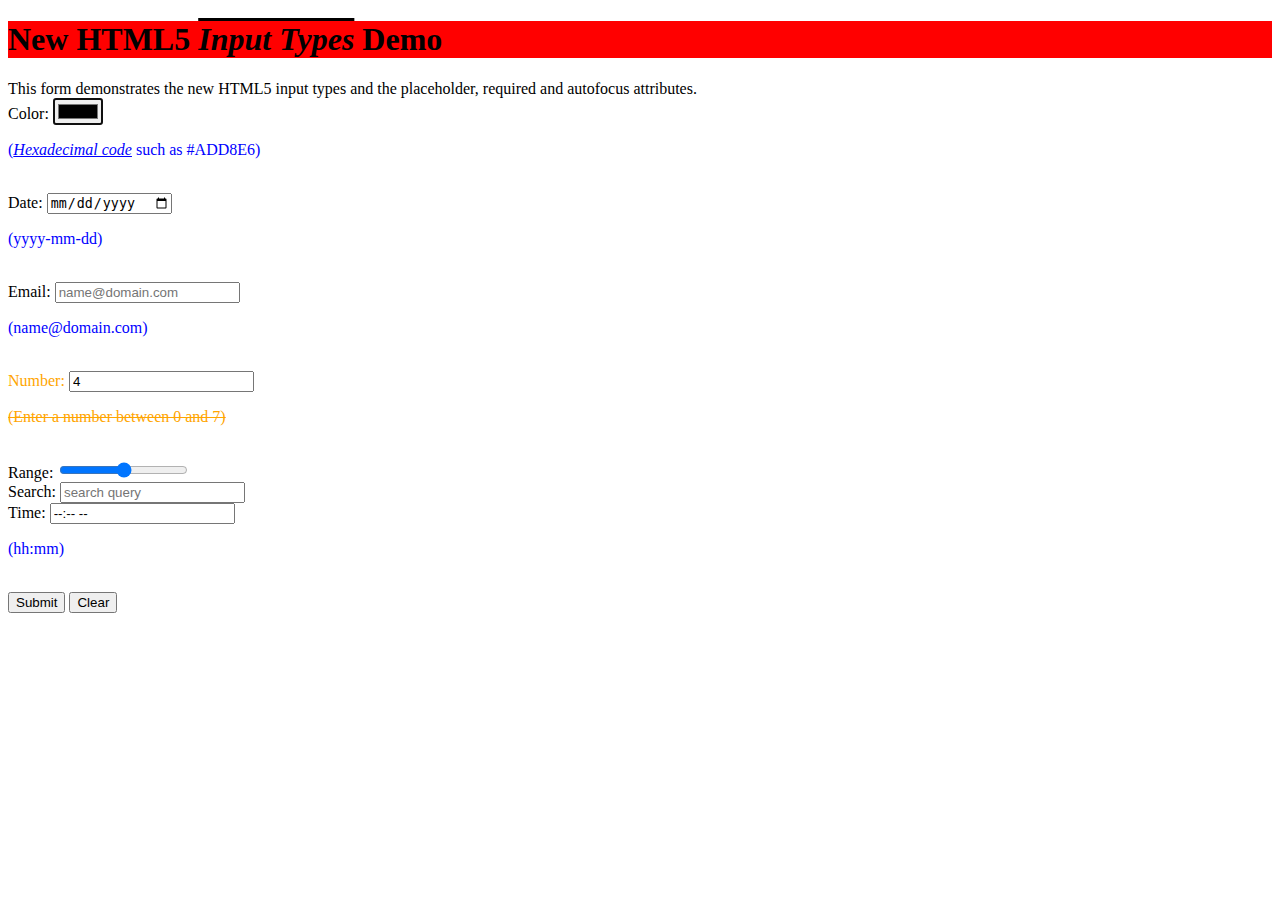
==== index.html @ 7d78b14d "add" ====
<!DOCTYPE html>
<html>
<head>
	<meta charset="utf-8">
	<meta name="viewport" content="width=device-width, initial-scale=1">
	<title></title>

	<style type = "text/css">

	#header {
		background-color: red;
		color: black;
	}

	.special p {
		color:inherit;
		text-decoration: line-through;
	}

	p {
		color:blue;
	}

	p em {
		text-decoration: underline;
	}

	h1 em {
		text-decoration: overline;
	}





	</style>

</head>
<body>


<h1 id = header>New HTML5 <em>Input Types</em> Demo</h1>

	<form>

		<label> This form demonstrates the new HTML5 input types and the placeholder, required and autofocus attributes.</label></br>


		<label> Color:
			<input type = "color" autofocus />
				<p>(<em>Hexadecimal code</em> such as #ADD8E6)</p>
		</label></br>


		<label> Date:
			<input type = "date" name = "birthday" value = "mm/dd/yyyy" required>
				<p>(yyyy-mm-dd)</p>
		</label></br>


		<label> Email:
			<input type = "email" name = "email" placeholder = "name@domain.com" required>
				<p>(name@domain.com)</p>
		</label></br>




		<div class = "special" style = "color:orange;">

			<label> Number:

				<input type = "text" name = "number" value = "4" min = "0" max = "7" required>
					<p>(Enter a number between 0 and 7)</p>

					<!--   the "Enter a number between 0 and 7" doesn't become blue,
						   because this class use "inherit" in color,
						   so the color will follow the "div" instead of the "p"     -->

			</label></br>

		</div>


		<label> Range:
			<input type = "range" name = "range" min = "0" max = "20" required>
		</label></br>


		<label> Search:
			<input type = "search" name = "search" placeholder = "search query" required>
		</label></br>


		<label> Time:
			<input time = "time" name = "time" value = "--:-- --" required>
				<p>(hh:mm)</p>
		</label></br>


		<input type = "submit" value = "Submit">
		<input type = "reset" value = "Clear">

	</form>


</body>
</html>
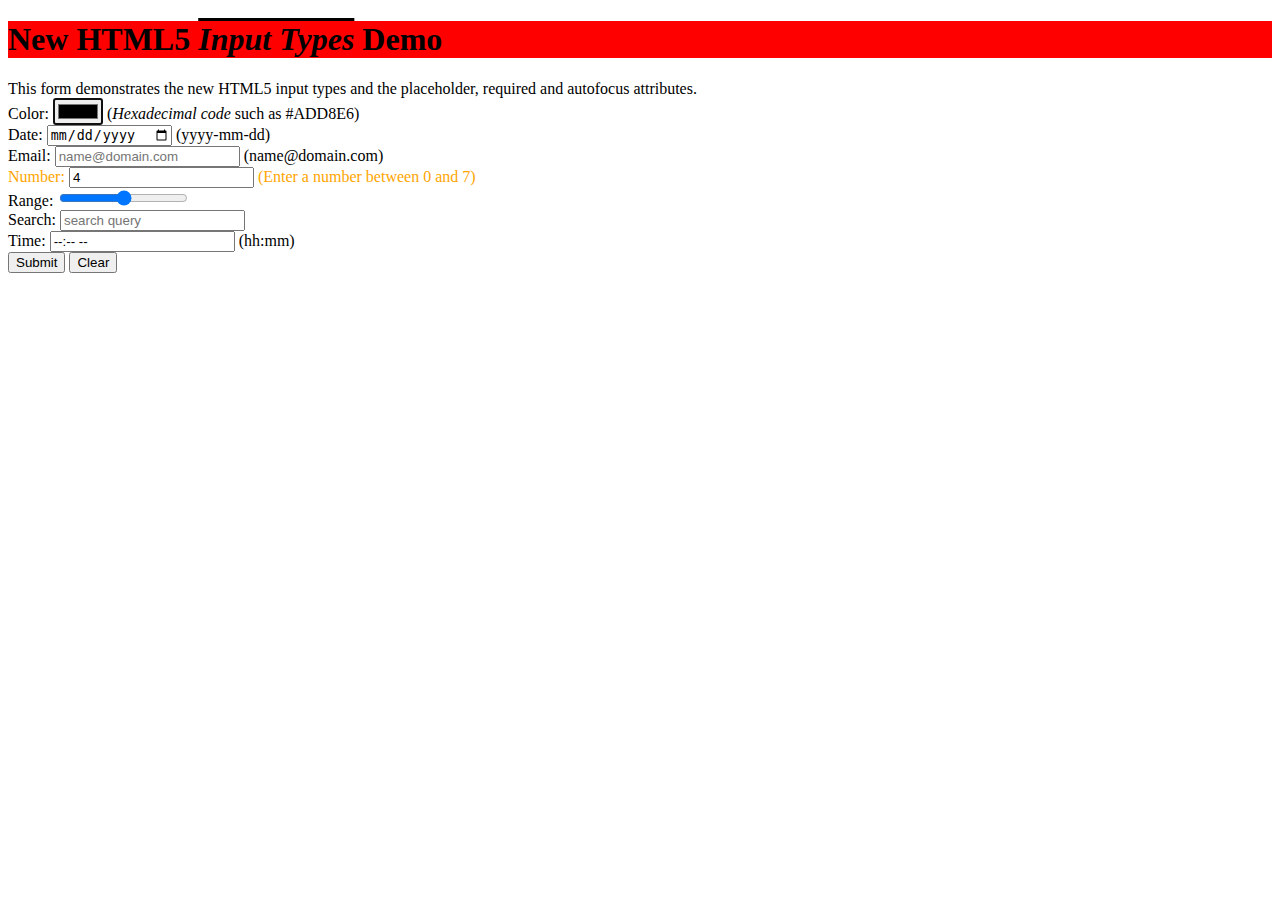
==== commit ca6a7713: "hw" ====
--- a/index.html
+++ b/index.html
@@ -48,19 +48,19 @@
 
 		<label> Color:
 			<input type = "color" autofocus />
-				<p>(<em>Hexadecimal code</em> such as #ADD8E6)</p>
+				(<em>Hexadecimal code</em> such as #ADD8E6)
 		</label></br>
 
 
 		<label> Date:
 			<input type = "date" name = "birthday" value = "mm/dd/yyyy" required>
-				<p>(yyyy-mm-dd)</p>
+				(yyyy-mm-dd)
 		</label></br>
 
 
 		<label> Email:
 			<input type = "email" name = "email" placeholder = "name@domain.com" required>
-				<p>(name@domain.com)</p>
+				(name@domain.com)
 		</label></br>
 
 
@@ -71,7 +71,7 @@
 			<label> Number:
 
 				<input type = "text" name = "number" value = "4" min = "0" max = "7" required>
-					<p>(Enter a number between 0 and 7)</p>
+					(Enter a number between 0 and 7)
 
 					<!--   the "Enter a number between 0 and 7" doesn't become blue,
 						   because this class use "inherit" in color,
@@ -94,7 +94,7 @@
 
 		<label> Time:
 			<input time = "time" name = "time" value = "--:-- --" required>
-				<p>(hh:mm)</p>
+			(hh:mm)
 		</label></br>
 
 
@@ -104,5 +104,6 @@
 	</form>
 
 
+
 </body>
 </html>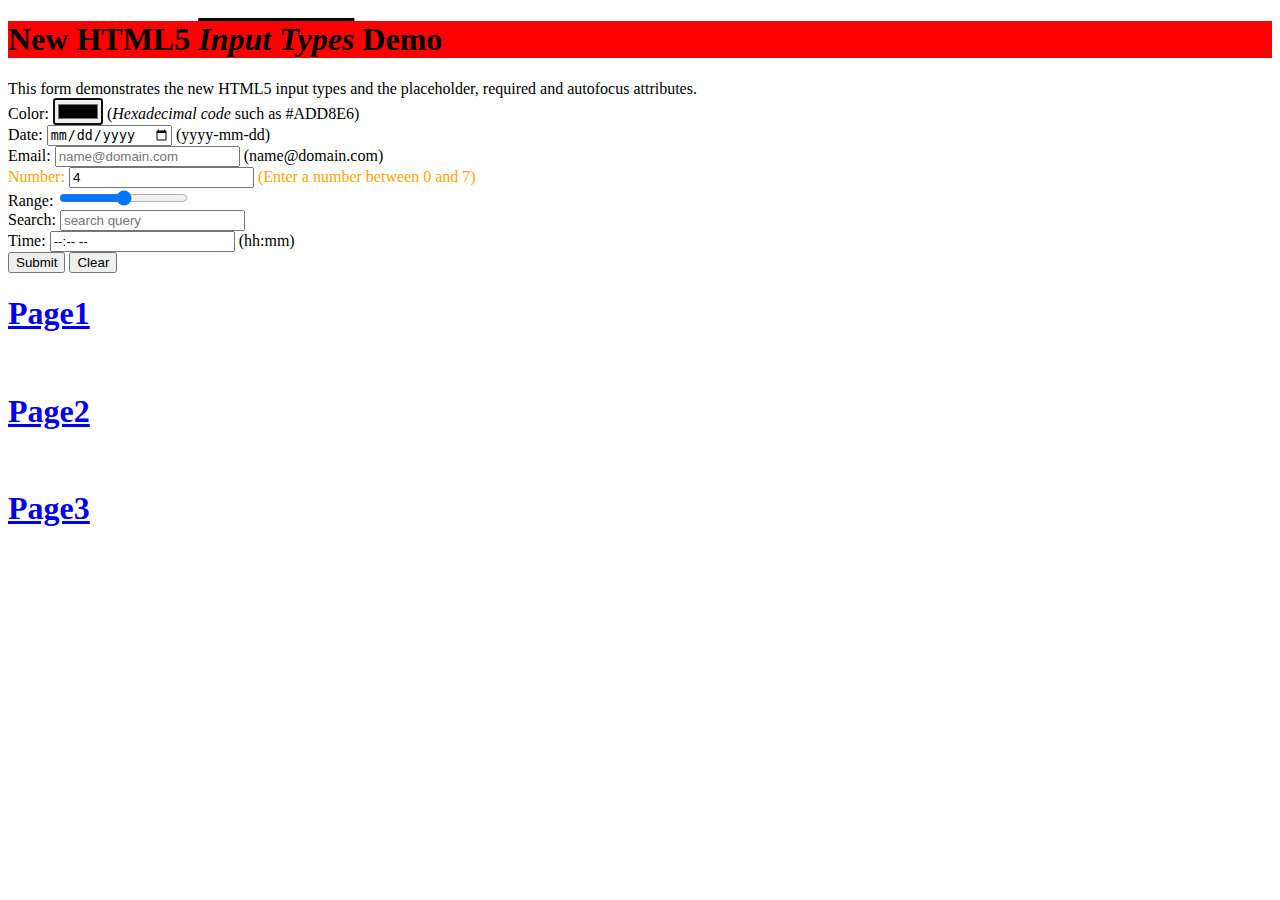
==== commit f3c343a7: "hw" ====
--- a/index.html
+++ b/index.html
@@ -103,7 +103,9 @@
 
 	</form>
 
-
+<a href = "https://110208061.github.io/110208061/index.html"><h1>Page1</h1></a></br>
+<a href = "https://110208061.github.io/110208061/page2.html"><h1>Page2</h1></a></br>
+<a href = "https://110208061.github.io/110208061/page3.html"><h1>Page3</h1></a>
 
 </body>
 </html>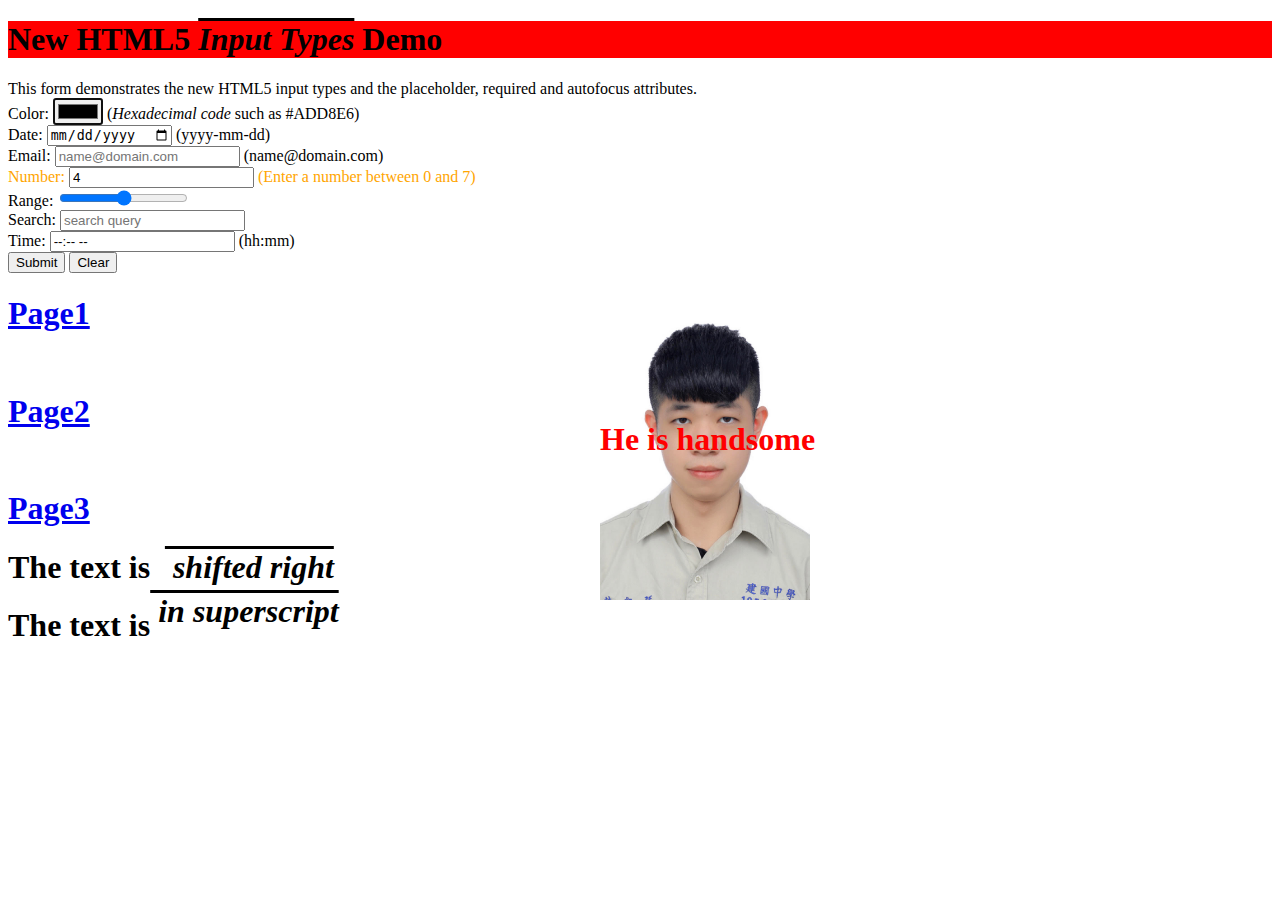
==== commit ee9cc8cc: "hw" ====
--- a/index.html
+++ b/index.html
@@ -5,35 +5,7 @@
 	<meta name="viewport" content="width=device-width, initial-scale=1">
 	<title></title>
 
-	<style type = "text/css">
-
-	#header {
-		background-color: red;
-		color: black;
-	}
-
-	.special p {
-		color:inherit;
-		text-decoration: line-through;
-	}
-
-	p {
-		color:blue;
-	}
-
-	p em {
-		text-decoration: underline;
-	}
-
-	h1 em {
-		text-decoration: overline;
-	}
-
-
-
-
-
-	</style>
+<link rel = "stylesheet" href = "try.css">
 
 </head>
 <body>
@@ -107,5 +79,14 @@
 <a href = "https://110208061.github.io/110208061/page2.html"><h1>Page2</h1></a></br>
 <a href = "https://110208061.github.io/110208061/page3.html"><h1>Page3</h1></a>
 
+
+<!--relative positioning-->
+<h1>The text is<em class = "shiftright"> shifted right</em></h1>
+<h1>The text is<em class = "super"> in superscript</em></h1>
+
+<!--absolute positioning-->
+<img src = "me.jpg" class = "background" alt = "My picture" height = "300px" width = "210px">
+<h1 class = "foreground" style = "color:red">He is handsome</h1>
+
 </body>
 </html>--- a/try.css
+++ b/try.css
@@ -0,0 +1,58 @@
+#header {
+	background-color: red;
+	color: black;
+}
+
+.special p {
+	color:inherit;
+	text-decoration: line-through;
+}
+
+p {
+	color:blue;
+}
+
+p em {
+	text-decoration: underline;
+}
+
+h1 em {
+	text-decoration: overline;
+}
+
+.super {
+	position:relative;
+	top:-1ex;
+}
+
+.sub {
+	position:relative;
+	bottom:-1ex;
+}
+
+.shiftleft {
+	position:relative;
+	left:-1ex;
+}
+
+.shiftright {
+	position:relative;
+	right:-1ex;
+}
+
+.background {
+	position:absolute;
+	top:300px;
+	left:600px;
+	z-index:1;
+}
+
+.foreground {
+	position:absolute;
+	top:400px;
+	left:600px;
+	z-index:2;
+}
+
+
+
